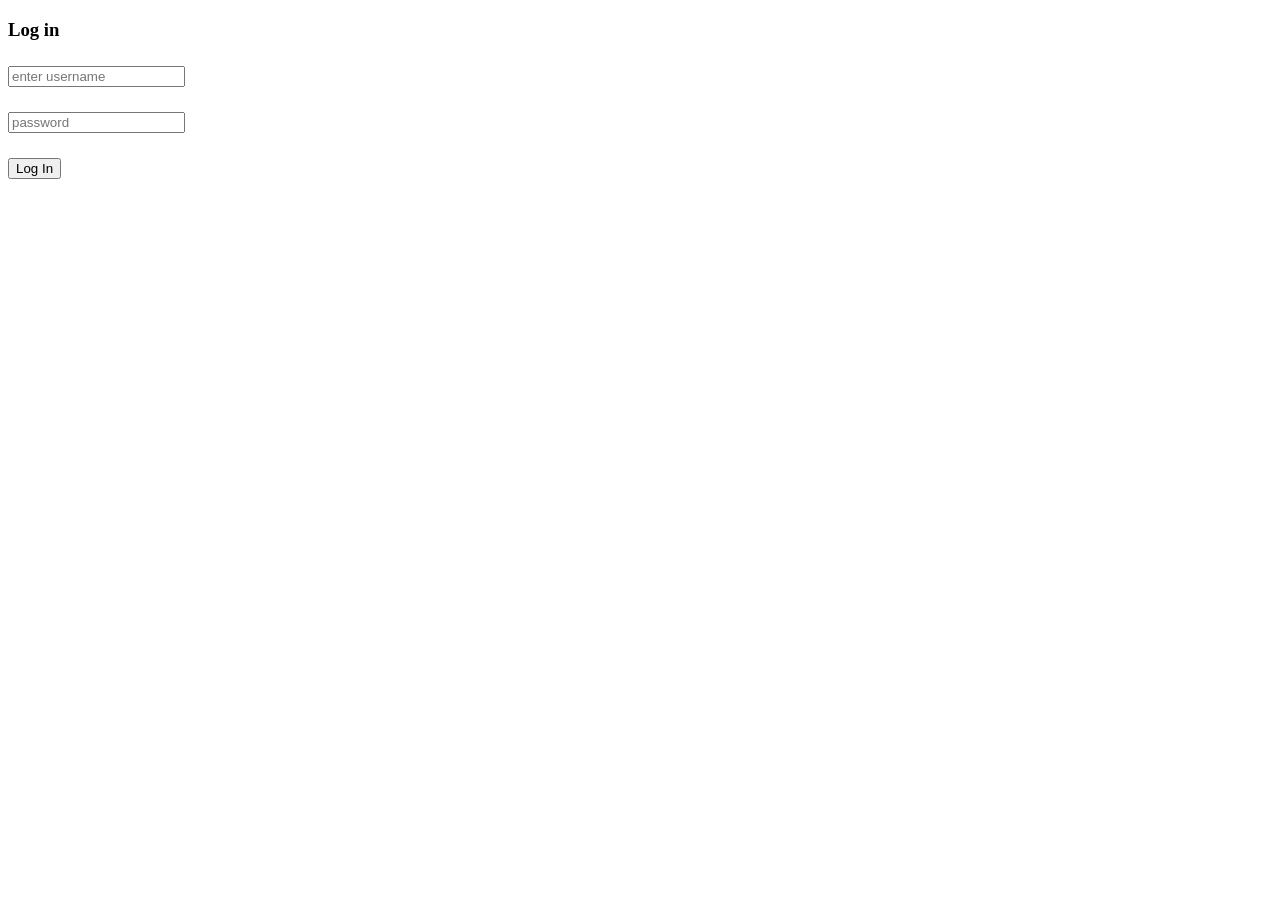
==== index.html @ 1f855126 "validate" ====
<!DOCTYPE html>
<html lang="en">
<head>
    <meta charset="UTF-8">
    <meta name="viewport" content="width=device-width, initial-scale=1.0">
    <title>Document</title>
    <link rel="stylesheet" href="Style.css">
</head>
<body>
    <h3>Log in</h3>
    <form onsubmit="validateForm(event)">
    <!-- <h5>enter name <input type="text" name="name" ></h5>
    <h5>enter password <input type="text" id="password"></h5> -->

    <h6> <input type="text" id="username" name="username" placeholder="enter username"> </h6>
    <input type="password" id="password" name="password" placeholder="password"/>

     <span id="message"></span>
     
     <h6> <input type="submit" value="Log In"/> </h6>

    <script src="index.js"></script>
    </form>

</body>
</html>
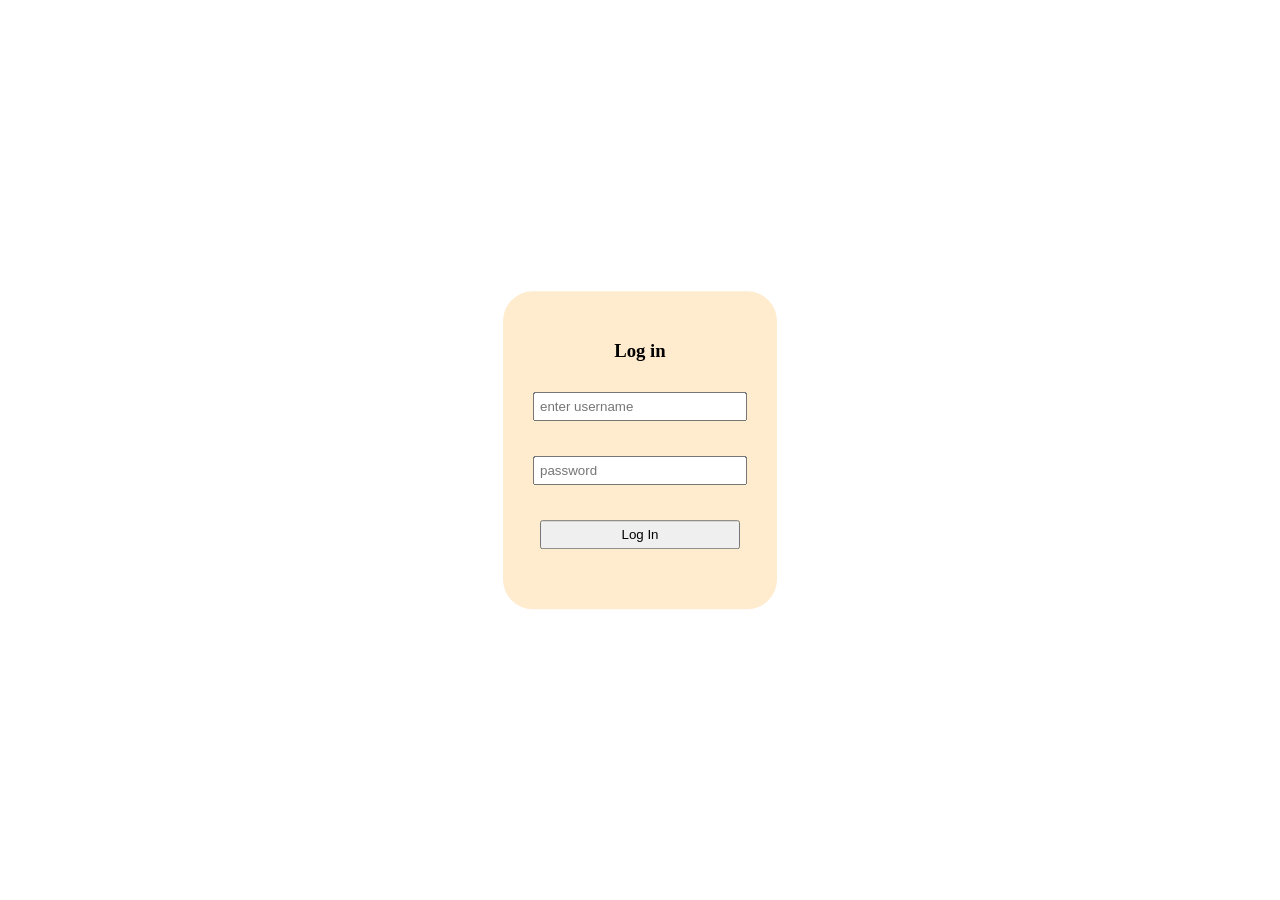
==== commit 48785be2: "read" ====
--- a/index.html
+++ b/index.html
@@ -7,15 +7,16 @@
     <link rel="stylesheet" href="Style.css">
 </head>
 <body>
-    <h3>Log in</h3>
+    <!-- <h3>Log in</h3> -->
     <form onsubmit="validateForm(event)">
+        <h3>Log in</h3>
     <!-- <h5>enter name <input type="text" name="name" ></h5>
     <h5>enter password <input type="text" id="password"></h5> -->
 
     <h6> <input type="text" id="username" name="username" placeholder="enter username"> </h6>
     <input type="password" id="password" name="password" placeholder="password"/>
 
-     <span id="message"></span>
+     <h5><span id="message"></span></h5>
      
      <h6> <input type="submit" value="Log In"/> </h6>
 
--- a/Style.css
+++ b/Style.css
@@ -0,0 +1,28 @@
+
+/* body{
+
+    margin: 10px;
+    padding: 5px;
+    height: 100vb;
+
+    display: flex;
+    justify-content: center;
+    align-items: center; */
+/* } */
+
+form
+{
+    position: absolute;
+    top: 50%;
+    left: 50%;
+     transform: translate(-50%,-50%);  /* perfect center */
+    background-color:blanchedalmond;
+    padding: 30px;
+    border-radius: 30px;
+    text-align: center;
+}
+input{
+    width: 200px;
+    padding: 5px;
+    margin: 5px 0;
+}
